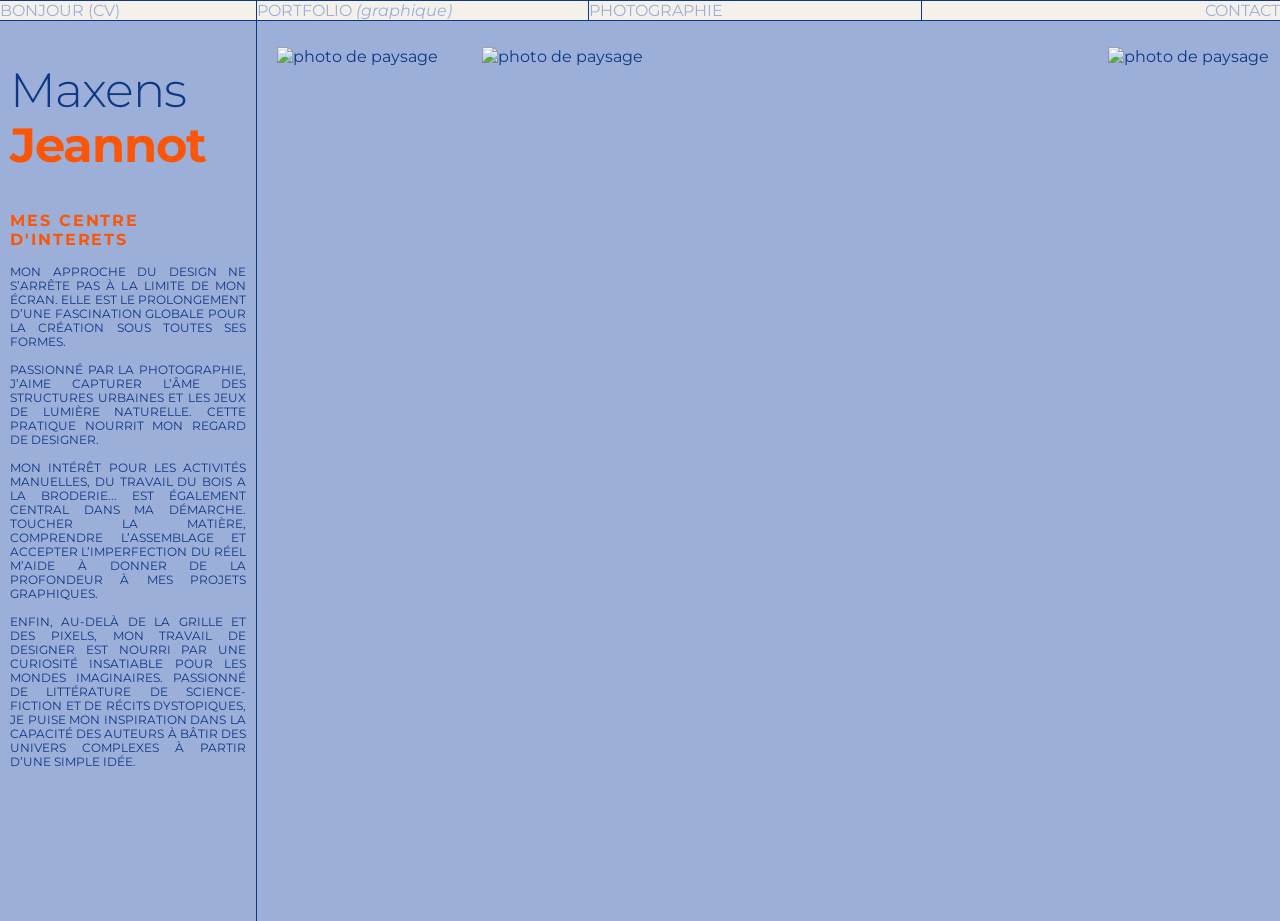
==== photo.html @ 0db49bc1 "Add files via upload" ====
<!DOCTYPE html>
<html lang="fr">
<head>
  <meta charset="UTF-8" />
  <meta name="viewport" content="width=device-width, initial-scale=1.0" />
  <title>Portfolio</title>
  <link href="https://fonts.googleapis.com/css2?family=DM+Serif+Display:ital@0;1&family=DM+Mono:wght@300;400;500&display=swap" rel="stylesheet" />
  <link rel="stylesheet" href="style.css" />
  <link href="
  <link rel="preconnect" href="https://fonts.googleapis.com">
<link rel="preconnect" href="https://fonts.gstatic.com" crossorigin>
<link href="https://fonts.googleapis.com/css2?family=Montserrat:ital,wght@0,100..900;1,100..900&family=Oswald:wght@200..700&family=Playfair+Display:ital,wght@0,400..900;1,400..900&display=swap" rel="stylesheet">
</head>

<body>
<nav>
  <div class="tete">
  <div class="bonjour"><a href="#book">BONJOUR (CV)</a></div>
  <div class="port"><a href="index.html">PORTFOLIO <i>(graphique)</i></a></div>
  <div class="perso"><a href="photo.html">PHOTOGRAPHIE</a> </div>
  <div class="contact">
    <a href="mailto:maxensjeannot@icloud.com">CONTACT</a>
  </div>
  </div>
</nav>

<div class="portfolio">


<aside class="col-cv">
<div class="rose">
    <div id="book" class="cv-header">
      <h1>Maxens</h1>
      <h2>Jeannot</h2>
      <p class="role">MES CENTRE D'INTERETS</p>
    </div>
    <div class="centre">
    <p>Mon approche du design ne s’arrête pas à la limite de mon écran. Elle est le prolongement d’une fascination globale pour la création sous toutes ses formes.<br><br> Passionné par la photographie, j’aime capturer l’âme des structures urbaines et les jeux de lumière naturelle. Cette pratique nourrit mon regard de designer.<br><br> Mon intérêt pour les activités manuelles, du travail du bois a la broderie... est également central dans ma démarche. Toucher la matière, comprendre l’assemblage
et accepter l’imperfection du réel m’aide à donner de la
profondeur à mes projets graphiques.<br><br>
Enfin, Au-delà de la grille et des pixels, mon travail de
designer est nourri par une curiosité insatiable pour
les mondes imaginaires. Passionné de littérature de
science-fiction et de récits dystopiques, je puise mon
inspiration dans la capacité des auteurs à bâtir des univers complexes à partir d’une simple idée.</p>
    </div>  
</div>
</aside>


 <div class="divider" aria-hidden="true"></div>

 
  <main class="col-projects-2">

<div id="projet" class="navy">
    <div class="grille-carousel-2">
      <ul>
  <li data-accName="Item 1">
    <img src="./image/photo2.jpg" alt="photo de paysage" class="carousel-image-1" />
    <img src="./image/photo3.jpg" alt="photo de paysage" class="carousel-image-1" />
  </li>
    <li data-accName="Item 5">
    <img src="./image/photo8.jpg" alt="photo de paysage" class="carousel-image-1" />
    <img src="./image/photo10.jpg" alt="photo de paysage" class="carousel-image-1" />
  </li>
     <li data-accName="Item 7">
    <img src="./image/photo11.jpg" alt="photo de paysage" class="carousel-image-1" />
    <img src="./image/photo16.jpg" alt="photo de paysage" class="carousel-image-1" />
  </li>
  <li data-accName="Item 2">
    <img src="./image/photo22.jpg" alt="photo de paysage" class="carousel-image-1" />
    <img src="./image/photo19.jpg" alt="photo de paysage" class="carousel-image-1" />
  </li>

</ul>  
    </div>

</div>



</body>
</html>
---- style.css ----
:root {
      --bg: #f4f1eb;
      --ink: #000000;
      --accent: #fb5607;
      --accent-navy: #000080;
      --muted: #8a8579;
      --divider: #000000;
      --cv-width: 20%;
      --projects-width: 80%;
      --rose: #103783;
      --secondary: #9bafd9;
      --accent-hover:#0008ff1f;
    }

    html, body {
      height: 100%;
      background: var(--bg);
      font-family: 'Montserrat', sans-serif;
      margin: 0;
    }

  
    .portfolio {
      display: flex;
      height: 100vh;
      overflow: hidden;
    }

 
    .col-cv {
      width: var(--cv-width);
      flex-shrink: 0;
      height: 100%;
      overflow-y: auto;
      display: flex;
      flex-direction: column;
      gap: 2.5rem;
      scrollbar-width: thin;
      scrollbar-color: var(--accent) transparent;
      background: var(--bg);
      
    }


    .test { 
        display:flex;
         width: 100%;
    justify-content: space-between;

    }

  
    .divider {
      width: 1px;         
      flex-shrink: 0;
      background: var(--rose);
      height: 100%;
    }


    .col-projects {
      flex: 1;
      height: 100%;
      overflow-y: auto;
      padding: 0rem 0rem;
      scrollbar-width: thin;
      scrollbar-color: var(--accent) transparent;
      padding: 0px 10px;
      background-color: var(--secondary);
      color: var(--rose);
      transition: 0.8s ease;
      
    }

        .col-projects-2 {
      flex: 1;
      height: 100%;
      overflow-y: auto;
      padding: 0rem 0rem;
      scrollbar-width: thin;
      scrollbar-color: var(--accent) transparent;
      background-color: var(--secondary);
      color: var(--rose);
      transition: 0.8s ease;
      
    }

    .col-projects:hover {
      background-color: var(--bg);
      color: var(--ink);
    }

        .col-projects-2:hover {
      background-color: var(--bg);
      color: var(--ink);
    }


.tete {
    display: grid;
    grid-template-columns: 20% 26% 26% 28%;
    width: 100%;
    align-items: center;
    position:sticky;
    top: 0px;
  
}

.bonjour {
    color: var(--secondary);
    text-align: left;
    padding:0px 0px;
    border-bottom: 1px solid var(--rose);
    border-top: 1px solid var(--rose);
   
}

.port {
    color: var(--secondary);
    text-align: left;
    border-bottom: 1px solid var(--rose); 
    border-right: 1px solid var(--rose);
    border-left: 1px solid var(--rose);
    border-top: 1px solid var(--rose);
    
    
}

.perso {
    color: var(--secondary);
    text-align: left;
    border-bottom: 1px solid var(--rose); 
    border-right: 1px solid var(--rose);
    border-top: 1px solid var(--rose);   
}

.contact {
    color: var(--secondary);
    text-align: right;
    border-bottom: 1px solid var(--rose);
    border-top: 1px solid var(--rose);

}

a {
    color: var(--secondary);
    text-decoration: none;
  }

  a:hover {
    color: var(--accent);
   }





.rose {
  background-color: var(--secondary);
  color: var(--rose);
  transition: 0.8s ease;
}

.rose:hover {
  background-color: var(--bg);
  color: var(--ink);
}





    .cv-header h1 {
      font-family: 'montserrat', serif;
      font-size: 3rem;
      line-height: -3rem;
      letter-spacing: -0.02em;
      padding-left: 10px;
      font-weight: 300;
      margin-bottom: 0;

    }

    .cv-header h2 {
       font-family: 'montserrat', serif;
      font-size: 3rem;
      line-height: 1.1;
      letter-spacing: -0.02em;
      padding-left: 10px;
      font-weight: 700;
      color: var(--accent);
      margin-top: 0;
      
    }

   

    .cv-header .role {
      font-size: 1rem;
      text-transform: uppercase;
      font-weight: 700;
      letter-spacing: 0.12em;
      color: var(--accent);
      margin-top: 0.5rem;
      padding-left: 10px;
    }

.soft {
  font-size: 0.8rem;
}

    .cv-section h2 {
      font-size: 0.72rem;
      text-transform: uppercase;
      letter-spacing: 0.15em;
      color: var(--rose);
      margin-bottom: 1rem;
      padding-bottom: 0.4rem;
      border-bottom: 1px solid var(--rose);
      
      
    }

    .cv-section {
       margin-right: 10px;
      margin-left: 10px;
     
    }

    .a-propos p {
      margin-right: 10px;
      margin-left: 10px;
      text-transform: uppercase;
      text-align: justify;
      font-size: 0.72rem;
      padding-bottom: 40px;
    }


    .centre {
      margin-right: 10px;
      margin-left: 10px;
      text-transform: uppercase;
      text-align: justify;
      font-size: 0.72rem;
      padding-bottom: 200px;
    }


.cv-contact {
  margin-bottom: 10px;
}


    .cv-contact a,
    .cv-contact span {
      display: block;
      font-size: 0.75rem;
      text-transform: uppercase;
      color: var(--rose);
      line-height: 1.8;
      text-decoration: none;
      padiding: 15px;
    }

    .cv-contact a:hover {
      color: var(--secondary);
    }

    .cv-entry {
      margin-bottom: 1.4rem;
    }

    .cv-entry .entry-title {
      font-size: 0.82rem;
      font-weight: 500;
    }

    .cv-entry .entry-subtitle {
      font-size: 0.72rem;
      margin-top: 0.15rem;
    }

    .cv-entry .entry-date {
      font-size: 0.65rem;
      color: var(--secondary);
      margin-top: 0.1rem;
    }

    .cv-entry p {
      font-size: 0.72rem;
      color: var(--muted);
      line-height: 1.6;
      margin-top: 0.35rem;
    }

    .skills-grid {
      display: flex;
      flex-wrap: wrap;
      gap: 0.4rem;
      justify-content: center;
    }

    .skill-tag {
      font-size: 0.65rem;
      padding: 0.2rem 0.6rem;
      letter-spacing: 0.05em;
      background-color: var(--accent);
      transition: background 0.3s, color 0.3s;
      cursor: default;
      color: var(--rose)
    }

    .skill-tag:hover {
      background: var(--secondary);
      color: var(--rose);
    }

    .soft-center {
      text-transform: uppercase;
      text-align: center;
      font-size: 0.7rem;
      font-weight: 700;
    }

 





    .projects-header {
      margin-bottom: 3rem;
      margin-left: 1em;
      margin-right: 1em;
    }

    .projects-header h2 {
      font-family: 'Montserrat', serif;
      font-size: 4rem;
      line-height: 1;
      letter-spacing: -0.03em;
      text-align: right;
      font-weight: 300;
      

    }

    .projects-header h2 em {
      color: var(--accent);
      font-style: italic;
      font-weight: 700;
       
    }

    .projects-header .subtitle {
      font-size: 1,1rem;
      color: var(--accent);
      margin-top: 0.6rem;
      letter-spacing: 0.05em;
      text-align: right;
      text-transform: uppercase;
      margin-bottom: 6rem;
    }

    .grille {
      display: grid;
      grid-template-columns: 80% 20%;
      gap: 1.5rem;
      margin-right: 1em;
      
    }


    .colone1 {
      display: grid;
      grid-template-columns: 60% 40%;
      gap: 1rem;
      text-align: justify;
      border-top: 1px solid var(--ink);

    }

       .colone2 {
      display: grid;
      grid-template-columns: 40% 60%;
      gap: 1rem;
      text-align: justify;
       border-top: 1px solid var(--ink);

    }

    .autrecol {
      padding: 16px;
      text-align: right;
      border-top: 1px solid var(--divider);
    }

    .bigone {
      font-size: 3rem;
      color: var(--accent);
      font-weight: 700;
      
    }
   
    .title-product {
      text-align: right;
      text-transform: uppercase;
      color: var(--accent);
      
    }

    .second {
      text-align: right;
      text-transform: uppercase;
    }




aside:hover {

}

.hover-th:hover {
  color: var(--bg);
  background: var(--accent-hover);
}

.carousel-image {
  width: 100%;
  padding: 20px;
  scale: 1.; 
  transition: 1s ease;
}

.carousel-image:hover {
  scale: 1.2;
}

.carousel-image-1 {
  width: 600px;
  height: auto;
  padding: 10px 20px;
  scale: 1.; 
  transition: 1s ease;
}




ul {
  width: 100%;
  height: auto;
  padding: 0px;
  display: flex;
  gap: 1vw;
}
li {
  list-style-type: none;
  padding: 0px;

  flex: 0 0 80%;
}

li:nth-child(even) {
}
ul {
  overflow-x: scroll;
  scroll-snap-type: x mandatory;
}

li {
  scroll-snap-align: center;
}

    .grille-carousel {
      display: grid;
      grid-template-columns: 80% 20%;
      gap: 1.5rem;
      margin-bottom: 100px;
      
    } 

       .grille-carousel-2 {
      display: grid;
      gap: 1.5rem;
      
    } 


  .relecture { 
      font-size: 3rem;
      color: var(--accent);
      text-transform: uppercase;
      margin-top: 10px;

    }

  
.explain {
  text-align: justify;
}

.book-title {
  font-size: 2em;
  color: var(--accent);
  margin:16px 0px;
}

.book-title em {
  font-weight: 300;
}

.image-perso {
  width: auto;
  margin: 0%;
  padding: 0%;
}


.division {
  display: grid;
  grid-template-columns: fit-content(600px) fit-content(600px);
  gap: 20px;
}

.photo-pro {
  width: 600px;
  height: auto;
  padding: 10px 0px;
}






    @media (max-width: 768px) {
      .portfolio {
        flex-direction: column;
        height: auto;
        overflow: auto;
      }

      .col-cv {
        width: 100%;
        height: auto;
        padding: 2rem 1.5rem;
      }

      .divider {
        width: 100%;
        height: 0.5mm;
      }

      .col-projects {
        height: auto;
        padding: 2rem 1.5rem;
      }

      .projects-grid {
        grid-template-columns: 1fr;
      }
    }
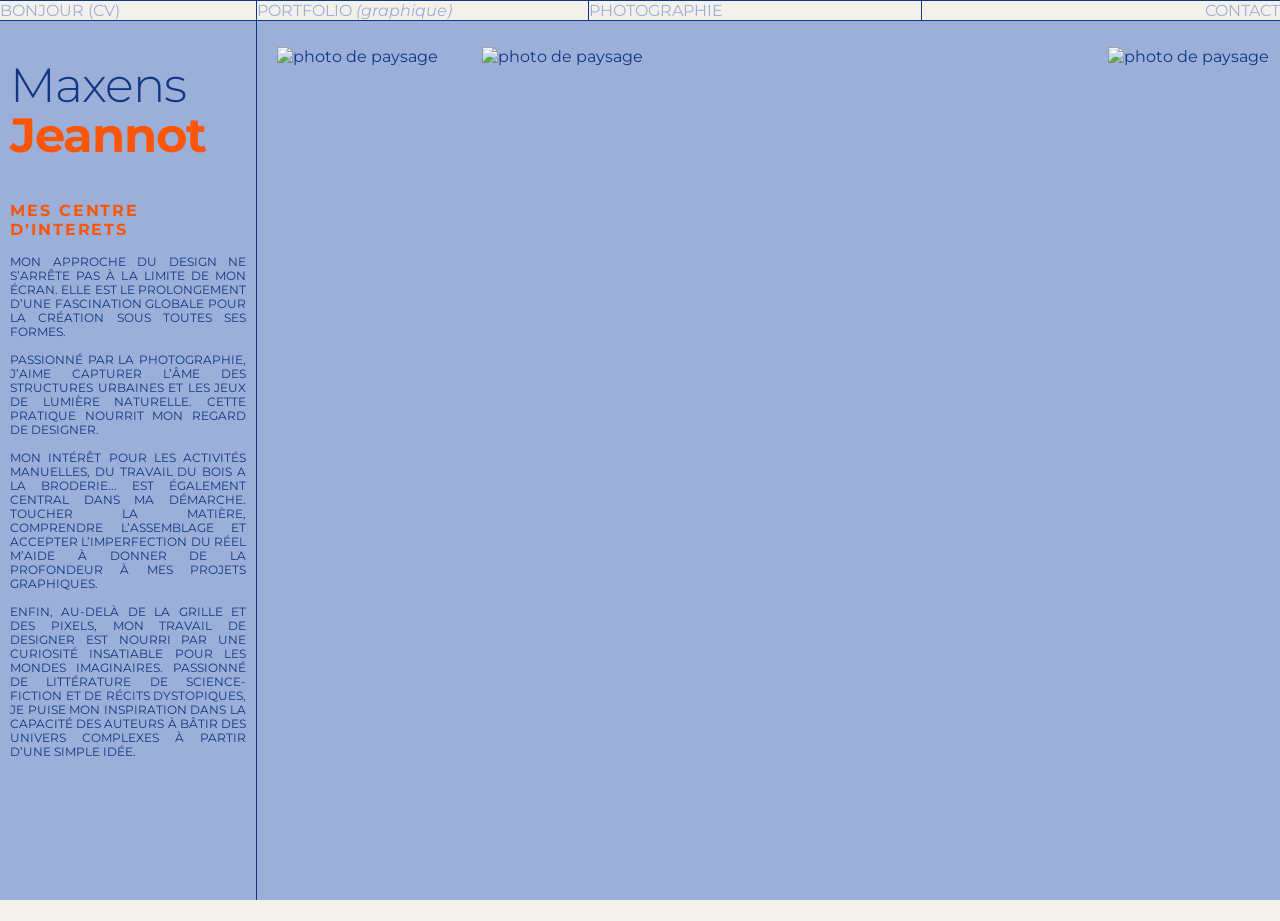
==== commit d3b6c34d: "Fix incomplete link tag in photo.html Removed incomplete link tag in the head section." ====
--- a/photo.html
+++ b/photo.html
@@ -6,7 +6,6 @@
   <title>Portfolio</title>
   <link href="https://fonts.googleapis.com/css2?family=DM+Serif+Display:ital@0;1&family=DM+Mono:wght@300;400;500&display=swap" rel="stylesheet" />
   <link rel="stylesheet" href="style.css" />
-  <link href="
   <link rel="preconnect" href="https://fonts.googleapis.com">
 <link rel="preconnect" href="https://fonts.gstatic.com" crossorigin>
 <link href="https://fonts.googleapis.com/css2?family=Montserrat:ital,wght@0,100..900;1,100..900&family=Oswald:wght@200..700&family=Playfair+Display:ital,wght@0,400..900;1,400..900&display=swap" rel="stylesheet">
@@ -81,4 +80,4 @@
 
 
 </body>
-</html>+</html>
--- a/style.css
+++ b/style.css
@@ -14,11 +14,16 @@
       --accent-hover:#0008ff1f;
     }
 
+    *, *::before, *::after {
+      box-sizing: border-box;
+    }
+
     html, body {
       height: 100%;
       background: var(--bg);
       font-family: 'Montserrat', sans-serif;
       margin: 0;
+      overflow-x: hidden;
     }
 
   
@@ -174,8 +179,8 @@
 
     .cv-header h1 {
       font-family: 'montserrat', serif;
-      font-size: 3rem;
-      line-height: -3rem;
+      font-size: clamp(2rem, 5vw, 3rem);
+      line-height: 1;
       letter-spacing: -0.02em;
       padding-left: 10px;
       font-weight: 300;
@@ -185,7 +190,7 @@
 
     .cv-header h2 {
        font-family: 'montserrat', serif;
-      font-size: 3rem;
+      font-size: clamp(2rem, 5vw, 3rem);
       line-height: 1.1;
       letter-spacing: -0.02em;
       padding-left: 10px;
@@ -339,7 +344,7 @@
 
     .projects-header h2 {
       font-family: 'Montserrat', serif;
-      font-size: 4rem;
+      font-size: clamp(2.2rem, 6vw, 4rem);
       line-height: 1;
       letter-spacing: -0.03em;
       text-align: right;
@@ -399,6 +404,697 @@
     }
 
     .bigone {
+      font-size: clamp(2rem, 4vw, 3rem);
+      color: var(--accent);
+      font-weight: 700;
+      
+    }
+   
+    .title-product {
+      text-align: right;
+      text-transform: uppercase;
+      color: var(--accent);
+      
+    }
+
+    .second {
+      text-align: right;
+      text-transform: uppercase;
+    }
+
+
+
+
+aside:hover {
+
+}
+
+.hover-th:hover {
+  color: var(--bg);
+  background: var(--accent-hover);
+}
+
+.carousel-image {
+  width: 100%;
+  padding: 20px;
+  scale: 1.; 
+  transition: 1s ease;
+}
+
+.carousel-image:hover {
+  scale: 1.2;
+}
+
+.carousel-image-1 {
+  width: 100%;
+  max-width: 600px;
+  height: auto;
+  padding: 10px 20px;
+  box-sizing: border-box;
+  scale: 1.; 
+  transition: 1s ease;
+}
+
+
+
+
+ul {
+  width: 100%;
+  height: auto;
+  padding: 0px;
+  display: flex;
+  gap: 1vw;
+}
+li {
+  list-style-type: none;
+  padding: 0px;
+
+  flex: 0 0 80%;
+}
+
+li:nth-child(even) {
+}
+ul {
+  overflow-x: scroll;
+  scroll-snap-type: x mandatory;
+}
+
+li {
+  scroll-snap-align: center;
+}
+
+    .grille-carousel {
+      display: grid;
+      grid-template-columns: 80% 20%;
+      gap: 1.5rem;
+      margin-bottom: 100px;
+      
+    } 
+
+       .grille-carousel-2 {
+      display: grid;
+      gap: 1.5rem;
+      
+    } 
+
+
+  .relecture { 
+      font-size: clamp(1.8rem, 4vw, 3rem);
+      color: var(--accent);
+      text-transform: uppercase;
+      margin-top: 10px;
+
+    }
+
+  
+.explain {
+  text-align: justify;
+}
+
+.book-title {
+  font-size: clamp(1.3rem, 3.5vw, 2em);
+  color: var(--accent);
+  margin:16px 0px;
+}
+
+.book-title em {
+  font-weight: 300;
+}
+
+.image-perso {
+  width: auto;
+  margin: 0%;
+  padding: 0%;
+}
+
+
+.division {
+  display: grid;
+  grid-template-columns: fit-content(600px) fit-content(600px);
+  gap: 20px;
+}
+
+.photo-pro {
+  width: 100%;
+  max-width: 600px;
+  height: auto;
+  padding: 10px 0px;
+  box-sizing: border-box;
+}
+
+
+
+
+
+
+    /* ============================================
+       RESPONSIVE
+       Paliers : 1024px (petit desktop / tablette
+       paysage) · 900px (bascule en colonne unique)
+       · 600px (mobile) · 400px (petit mobile)
+       ============================================ */
+
+    /* --- 1024px : la colonne CV redevient plus large,
+       le texte a besoin de plus d'air avant de casser
+       la mise en page en deux colonnes --- */
+    @media (max-width: 1024px) {
+      :root {
+        --cv-width: 30%;
+        --projects-width: 70%;
+      }
+
+      .grille {
+        grid-template-columns: 72% 28%;
+      }
+
+      .colone1,
+      .colone2 {
+        grid-template-columns: 1fr;
+      }
+
+      .grille-carousel {
+        grid-template-columns: 1fr;
+      }
+    }
+
+    /* --- 900px : bascule en une seule colonne,
+       le CV passe au-dessus des projets --- */
+    @media (max-width: 900px) {
+      .portfolio {
+        flex-direction: column;
+        height: auto;
+        overflow: visible;
+      }
+
+      .col-cv {
+        width: 100%;
+        height: auto;
+        max-height: none;
+        overflow-y: visible;
+        padding-bottom: 1rem;
+      }
+
+      .col-projects,
+      .col-projects-2 {
+        width: 100%;
+        height: auto;
+        overflow-y: visible;
+        padding: 0.5rem 0;
+      }
+
+      .divider {
+        width: 100%;
+        height: 1px;
+      }
+
+      /* la nav garde ses 4 blocs mais s'assouplit */
+      .tete {
+        grid-template-columns: repeat(4, minmax(0, 1fr));
+      }
+
+      .bonjour, .port, .perso, .contact {
+        font-size: 0.75rem;
+        padding: 0.5rem 0.4rem;
+      }
+
+      .projects-header {
+        margin-top: 1.5rem;
+      }
+
+      .grille {
+        grid-template-columns: 1fr;
+        gap: 0.75rem;
+      }
+
+      .autrecol {
+        text-align: left;
+        border-top: none;
+        padding: 4px 0 16px;
+        display: flex;
+        align-items: baseline;
+        gap: 0.75rem;
+      }
+
+      .colone1,
+      .colone2 {
+        grid-template-columns: 1fr;
+      }
+
+      .grille-carousel {
+        grid-template-columns: 1fr;
+        margin-bottom: 3rem;
+      }
+
+      li {
+        flex: 0 0 88%;
+      }
+    }
+
+    /* --- 600px : ajustements mobile --- */
+    @media (max-width: 600px) {
+      .tete {
+        grid-template-columns: repeat(2, 1fr);
+      }
+
+      .bonjour, .contact {
+        text-align: left;
+      }
+
+      .perso {
+        border-left: 1px solid var(--rose);
+      }
+
+      .col-cv {
+        padding: 1.5rem 1rem 0.5rem;
+      }
+
+      .col-projects,
+      .col-projects-2 {
+        padding: 0 0.75rem 1.5rem;
+      }
+
+      .cv-section {
+        margin-left: 0;
+        margin-right: 0;
+      }
+
+      .a-propos p,
+      .centre,
+      .colone1 p,
+      .colone2 p,
+      .explain {
+        text-align: left;
+        margin-left: 0;
+        margin-right: 0;
+      }
+
+      .projects-header h2 {
+        text-align: left;
+      }
+
+      .projects-header .subtitle {
+        text-align: left;
+        margin-bottom: 3rem;
+      }
+
+      .carousel-image {
+        padding: 10px;
+      }
+
+      .carousel-image-1 {
+        padding: 6px 0;
+      }
+
+      li {
+        flex: 0 0 92%;
+      }
+    }
+
+    /* --- 400px : petits téléphones --- */
+    @media (max-width: 400px) {
+      .bonjour, .port, .perso, .contact {
+        font-size: 0.65rem;
+        padding: 0.45rem 0.3rem;
+      }
+
+      .cv-header h1,
+      .cv-header h2 {
+        padding-left: 0;
+      }
+
+      .skill-tag {
+        font-size: 0.6rem;
+        padding: 0.18rem 0.5rem;
+      }
+    }
+
+  
+
+      display: flex;
+      flex-direction: column;
+      gap: 2.5rem;
+      scrollbar-width: thin;
+      scrollbar-color: var(--accent) transparent;
+      background: var(--bg);
+      
+    }
+
+
+    .test { 
+        display:flex;
+         width: 100%;
+    justify-content: space-between;
+
+    }
+
+  
+    .divider {
+      width: 1px;         
+      flex-shrink: 0;
+      background: var(--rose);
+      height: 100%;
+    }
+
+
+    .col-projects {
+      flex: 1;
+      height: 100%;
+      overflow-y: auto;
+      padding: 0rem 0rem;
+      scrollbar-width: thin;
+      scrollbar-color: var(--accent) transparent;
+      padding: 0px 10px;
+      background-color: var(--secondary);
+      color: var(--rose);
+      transition: 0.8s ease;
+      
+    }
+
+        .col-projects-2 {
+      flex: 1;
+      height: 100%;
+      overflow-y: auto;
+      padding: 0rem 0rem;
+      scrollbar-width: thin;
+      scrollbar-color: var(--accent) transparent;
+      background-color: var(--secondary);
+      color: var(--rose);
+      transition: 0.8s ease;
+      
+    }
+
+    .col-projects:hover {
+      background-color: var(--bg);
+      color: var(--ink);
+    }
+
+        .col-projects-2:hover {
+      background-color: var(--bg);
+      color: var(--ink);
+    }
+
+
+.tete {
+    display: grid;
+    grid-template-columns: 20% 26% 26% 28%;
+    width: 100%;
+    align-items: center;
+    position:sticky;
+    top: 0px;
+  
+}
+
+.bonjour {
+    color: var(--secondary);
+    text-align: left;
+    padding:0px 0px;
+    border-bottom: 1px solid var(--rose);
+    border-top: 1px solid var(--rose);
+   
+}
+
+.port {
+    color: var(--secondary);
+    text-align: left;
+    border-bottom: 1px solid var(--rose); 
+    border-right: 1px solid var(--rose);
+    border-left: 1px solid var(--rose);
+    border-top: 1px solid var(--rose);
+    
+    
+}
+
+.perso {
+    color: var(--secondary);
+    text-align: left;
+    border-bottom: 1px solid var(--rose); 
+    border-right: 1px solid var(--rose);
+    border-top: 1px solid var(--rose);   
+}
+
+.contact {
+    color: var(--secondary);
+    text-align: right;
+    border-bottom: 1px solid var(--rose);
+    border-top: 1px solid var(--rose);
+
+}
+
+a {
+    color: var(--secondary);
+    text-decoration: none;
+  }
+
+  a:hover {
+    color: var(--accent);
+   }
+
+
+
+
+
+.rose {
+  background-color: var(--secondary);
+  color: var(--rose);
+  transition: 0.8s ease;
+}
+
+.rose:hover {
+  background-color: var(--bg);
+  color: var(--ink);
+}
+
+
+
+
+
+    .cv-header h1 {
+      font-family: 'montserrat', serif;
+      font-size: 3rem;
+      line-height: -3rem;
+      letter-spacing: -0.02em;
+      padding-left: 10px;
+      font-weight: 300;
+      margin-bottom: 0;
+
+    }
+
+    .cv-header h2 {
+       font-family: 'montserrat', serif;
+      font-size: 3rem;
+      line-height: 1.1;
+      letter-spacing: -0.02em;
+      padding-left: 10px;
+      font-weight: 700;
+      color: var(--accent);
+      margin-top: 0;
+      
+    }
+
+   
+
+    .cv-header .role {
+      font-size: 1rem;
+      text-transform: uppercase;
+      font-weight: 700;
+      letter-spacing: 0.12em;
+      color: var(--accent);
+      margin-top: 0.5rem;
+      padding-left: 10px;
+    }
+
+.soft {
+  font-size: 0.8rem;
+}
+
+    .cv-section h2 {
+      font-size: 0.72rem;
+      text-transform: uppercase;
+      letter-spacing: 0.15em;
+      color: var(--rose);
+      margin-bottom: 1rem;
+      padding-bottom: 0.4rem;
+      border-bottom: 1px solid var(--rose);
+      
+      
+    }
+
+    .cv-section {
+       margin-right: 10px;
+      margin-left: 10px;
+     
+    }
+
+    .a-propos p {
+      margin-right: 10px;
+      margin-left: 10px;
+      text-transform: uppercase;
+      text-align: justify;
+      font-size: 0.72rem;
+      padding-bottom: 40px;
+    }
+
+
+    .centre {
+      margin-right: 10px;
+      margin-left: 10px;
+      text-transform: uppercase;
+      text-align: justify;
+      font-size: 0.72rem;
+      padding-bottom: 200px;
+    }
+
+
+.cv-contact {
+  margin-bottom: 10px;
+}
+
+
+    .cv-contact a,
+    .cv-contact span {
+      display: block;
+      font-size: 0.75rem;
+      text-transform: uppercase;
+      color: var(--rose);
+      line-height: 1.8;
+      text-decoration: none;
+      padiding: 15px;
+    }
+
+    .cv-contact a:hover {
+      color: var(--secondary);
+    }
+
+    .cv-entry {
+      margin-bottom: 1.4rem;
+    }
+
+    .cv-entry .entry-title {
+      font-size: 0.82rem;
+      font-weight: 500;
+    }
+
+    .cv-entry .entry-subtitle {
+      font-size: 0.72rem;
+      margin-top: 0.15rem;
+    }
+
+    .cv-entry .entry-date {
+      font-size: 0.65rem;
+      color: var(--secondary);
+      margin-top: 0.1rem;
+    }
+
+    .cv-entry p {
+      font-size: 0.72rem;
+      color: var(--muted);
+      line-height: 1.6;
+      margin-top: 0.35rem;
+    }
+
+    .skills-grid {
+      display: flex;
+      flex-wrap: wrap;
+      gap: 0.4rem;
+      justify-content: center;
+    }
+
+    .skill-tag {
+      font-size: 0.65rem;
+      padding: 0.2rem 0.6rem;
+      letter-spacing: 0.05em;
+      background-color: var(--accent);
+      transition: background 0.3s, color 0.3s;
+      cursor: default;
+      color: var(--rose)
+    }
+
+    .skill-tag:hover {
+      background: var(--secondary);
+      color: var(--rose);
+    }
+
+    .soft-center {
+      text-transform: uppercase;
+      text-align: center;
+      font-size: 0.7rem;
+      font-weight: 700;
+    }
+
+ 
+
+
+
+
+
+    .projects-header {
+      margin-bottom: 3rem;
+      margin-left: 1em;
+      margin-right: 1em;
+    }
+
+    .projects-header h2 {
+      font-family: 'Montserrat', serif;
+      font-size: 4rem;
+      line-height: 1;
+      letter-spacing: -0.03em;
+      text-align: right;
+      font-weight: 300;
+      
+
+    }
+
+    .projects-header h2 em {
+      color: var(--accent);
+      font-style: italic;
+      font-weight: 700;
+       
+    }
+
+    .projects-header .subtitle {
+      font-size: 1,1rem;
+      color: var(--accent);
+      margin-top: 0.6rem;
+      letter-spacing: 0.05em;
+      text-align: right;
+      text-transform: uppercase;
+      margin-bottom: 6rem;
+    }
+
+    .grille {
+      display: grid;
+      grid-template-columns: 80% 20%;
+      gap: 1.5rem;
+      margin-right: 1em;
+      
+    }
+
+
+    .colone1 {
+      display: grid;
+      grid-template-columns: 60% 40%;
+      gap: 1rem;
+      text-align: justify;
+      border-top: 1px solid var(--ink);
+
+    }
+
+       .colone2 {
+      display: grid;
+      grid-template-columns: 40% 60%;
+      gap: 1rem;
+      text-align: justify;
+       border-top: 1px solid var(--ink);
+
+    }
+
+    .autrecol {
+      padding: 16px;
+      text-align: right;
+      border-top: 1px solid var(--divider);
+    }
+
+    .bigone {
       font-size: 3rem;
       color: var(--accent);
       font-weight: 700;
